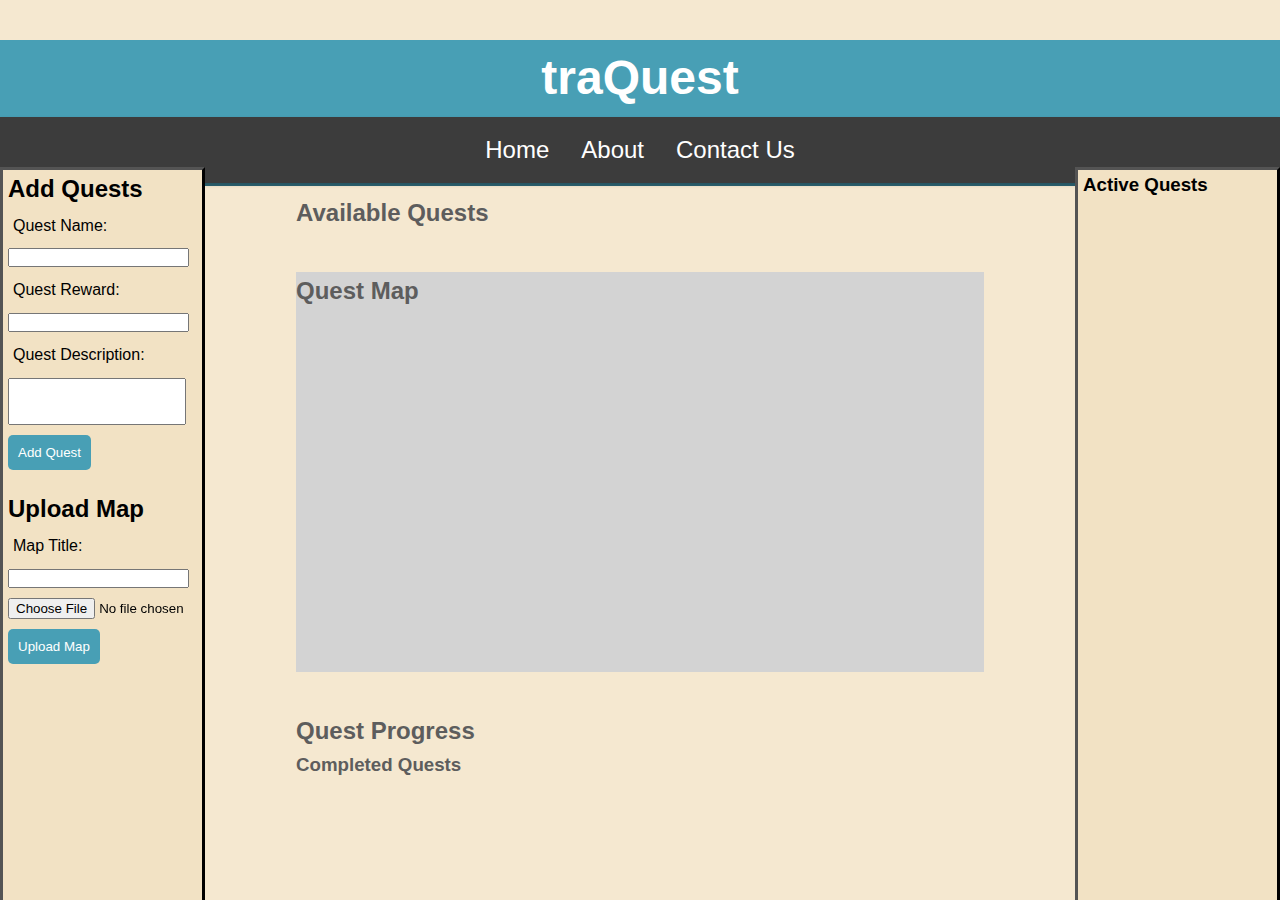
==== index.html @ c28531a7 "renamed files for better clarity" ====
<!DOCTYPE html>
<html lang="en">

<head>
  <meta charset="UTF-8">
  <meta name="viewport" content="width=device-width, initial-scale=1.0">
  <title>traQuest</title>
  <link href="css/styles.css" rel="stylesheet">
  <link href="css/left_sidebar.css" rel="stylesheet">
  <link href="css/right_sidebar.css" rel="stylesheet">
</head>

<body>
  <header>
    <h1>traQuest</h1>
    <nav>
      <a href="index.html">Home</a>
      <a href="about.html">About</a>
      <a href="contact.html">Contact Us</a>
    </nav>
  </header>

  <section id="left-side-bar">
    <div class="add-quest quest-tracker" id="left-side-bar">
      <h2>Add Quests</h2>
      <form id="add-quest-form">

        <label for="quest-name">Quest Name:</label>
        <input type="text" id="quest-name" required>

        <label for="quest-reward">Quest Reward:</label>
        <input type="text" id="quest-reward" required>

        <label for="quest-desc">Quest Description:</label>
        <textarea id="quest-desc" rows="3" required></textarea>

        <button type="submit">Add Quest</button>
      </form>

      <h2>Upload Map</h2>
      <form id="map-upload">
        <label for="map-title">Map Title:</label>
        <input type="text" id="map-title" required>

        <input type="file" id="file-input" accept="image/*" required>
        <button type="submit">Upload Map</button>
      </form>
    </div>
  </section>

  <section id="right-side">
    <div class="right-sidebar" id="right-sidebar">
      <h3>Active Quests</h3>
      <ul id="active-quests"></ul>
    </div>
  </section>



  <section class="main-content">
    <main>
      <section class="quest-tracker">

        <h2>Available Quests</h2>
        <div id="quest-list"></div>
      </section>

      <section id="map-section">
        <div class="map-container">
          <h2>Quest Map</h2>
          <div id="map-file"></div>
        </div>
      </section>

      <section class="quest-progress">
        <h2>Quest Progress</h2>
        <div class="progress-container">
          <div class="completed-quests">
            <h3>Completed Quests</h3>
            <ul id="completed-quests"></ul>
          </div>
        </div>
      </section>
    </main>

    <script src="javascript/add_quests.js"></script>
    <script src="javascript/add_map.js"></script>
  </section>
</body>

</html>
---- css/styles.css ----
* {
    margin: 0;
    padding: 0;
    box-sizing: border-box;
  }
  
  body {
    font-family: 'Roboto', sans-serif;
    background-color: #f5e8d0;
    color: #5d5d5d;
    line-height: 1.6;
  }
  
  header {
    text-align: center;
    background-color: #489fb5;
    font-size: 24px;
    color: white;
    border-bottom: 3px solid #2c6270;
    position: fixed;
    width: 100%;
    left: 0;
  }
  
  nav {
    display: flex;
    justify-content: center;
    background-color: #3c3c3c;
    box-shadow: 0 2px 4px rgba(0, 0, 0, 0.15);
    width: 100%;
  }
  
  nav a {
    display: block;
    color: white;
    text-align: center;
    padding: 14px 16px;
    text-decoration: none;
  }
  
  nav a:hover {
    background-color: #489fb5;
    color: white;
  }
  
  main {
    max-width: 60%;
    margin: 0 auto;
    padding: 40px;
    padding-top: 12%;
  }
  
  section {
    margin-bottom: 40px
}

.map-container {
  height: 400px;
  background-color: #d3d3d3;
  position: relative;
}

.progress-container {
  display: flex;
  justify-content: space-between;
}

.completed-quests ul,
.active-quests ul {
  list-style: none;
  padding-left: 20px;
}
 
.made-quests {
    align-items: center;
    display: inline-block;
    margin-left: 10px;
    background-color: rgba(85, 85, 85, 0.20);
    padding: 5px;
    border-color: black;
    border-style: outset;
    border-radius: 10px;
    border-width: 2px;
}
---- css/left_sidebar.css ----
.add-quest {
    background-color: #f2e2c4;
    border-color: black;
    border-style: outset;
    position: fixed;
    top: 18.5%;
    left: 0;
    width: 12%;
    min-width: 205px;
    height: 100%;
    color: black;
    z-index: 10;
}

.add-quest h2 {
    margin-bottom: 5px;
    margin-left: 5px;
}

.add-quest form {
    display: inline-block;
}

.quest-tracker form {
    display: flex;
    flex-direction: column;
    align-items: flex-start;
    margin-bottom: 20px;
    margin-left: 5px;
}

.quest-tracker label,
.quest-tracker input,
.quest-tracker textarea {
    margin-bottom: 10px;
    display: flex;
}

.quest-tracker button {
    background-color: #489fb5;
    color: white;
    padding: 10px;
    border: none;
    border-radius: 5px;
    cursor: pointer;
    transition: background-color 0.3s;
}

.quest-tracker button:hover {
    background-color: #2c6270;
}

.quest-tracker form {
    display: inline-flexbox;
    flex-wrap: wrap;
    justify-content: space-between;
    margin-bottom: 20px;
}

.quest-tracker label {
    margin-left: 5px;
}

.quest-tracker textarea {
    resize: none;
    size: 10px;
}
---- css/right_sidebar.css ----
.right-sidebar {
    right: 0;
    top: 18.5%;
    z-index: 10;
    background-color: #f2e2c4;
    position: fixed;
    width: 12%;
    min-width: 205px;
    height: 100%;
    color: black;
    border-color: black;
    border-style: outset;
}

.right-sidebar h3 {
    margin-bottom: 5px;
    margin-left: 5px;
}
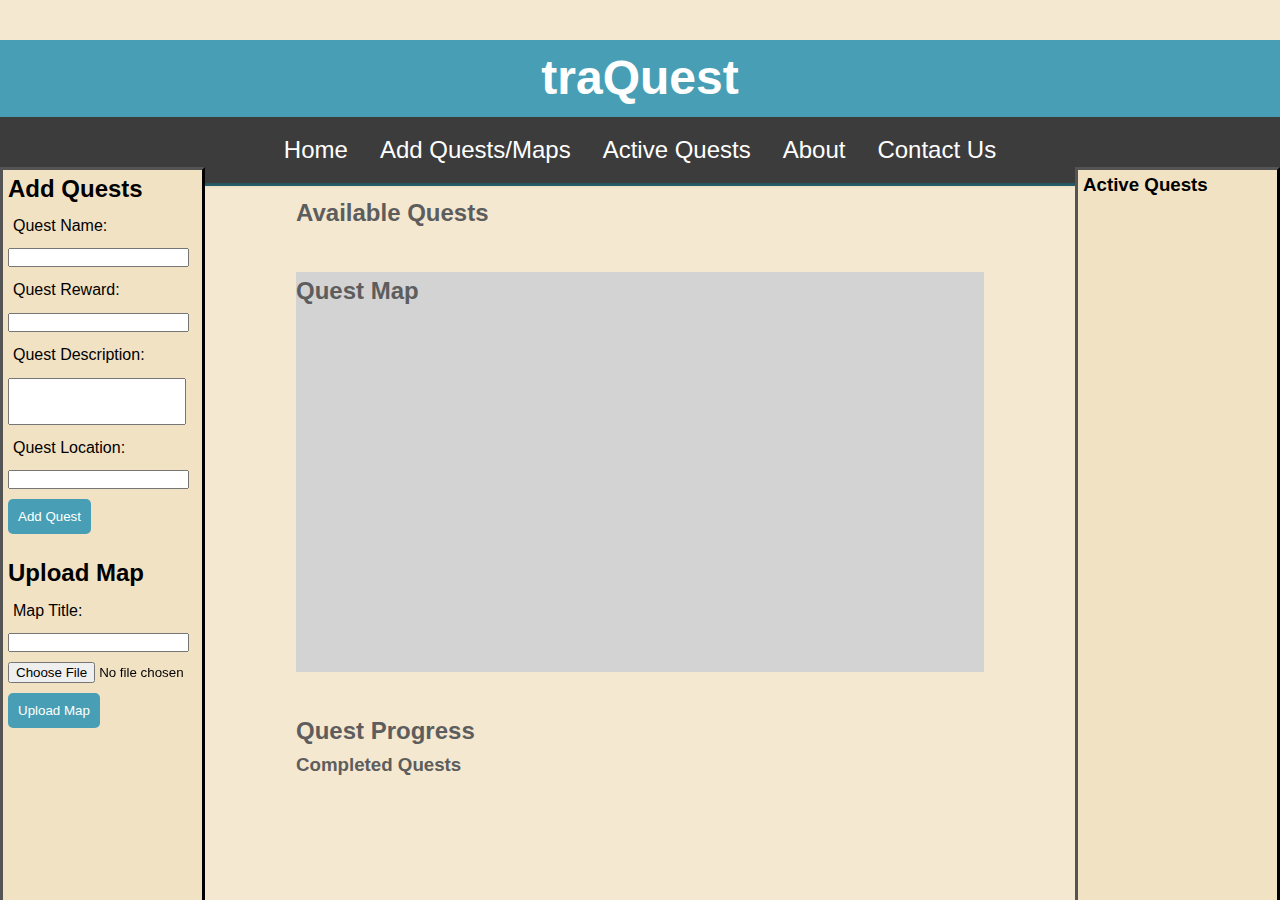
==== commit e4363d51: "changed nav bars, fixed sidebars" ====
--- a/index.html
+++ b/index.html
@@ -15,6 +15,8 @@
     <h1>traQuest</h1>
     <nav>
       <a href="index.html">Home</a>
+      <a href="#" id="display-left-sidebar">Add Quests/Maps</a>
+      <a href="#" id="display-right-sidebar">Active Quests</a>
       <a href="about.html">About</a>
       <a href="contact.html">Contact Us</a>
     </nav>
@@ -33,6 +35,9 @@
 
         <label for="quest-desc">Quest Description:</label>
         <textarea id="quest-desc" rows="3" required></textarea>
+
+        <label for="quest-location">Quest Location:</label>
+        <input type="text" id="quest-location">
 
         <button type="submit">Add Quest</button>
       </form>
@@ -86,6 +91,15 @@
     <script src="javascript/add_quests.js"></script>
     <script src="javascript/add_map.js"></script>
   </section>
+
+  <section id="about-us">
+    <!--Insert About us stuff here-->
+  </section>
+  <section id="contact-us">
+    <!--Insert Contact us stuff here-->
+    <!--Wanted to do a rickroll, but with the filthy frank "You just got pranked meme"-->
+    <!--Or the "i have a question for god" clip of him-->
+  </section>
 </body>
 
 </html>--- a/css/styles.css
+++ b/css/styles.css
@@ -37,8 +37,17 @@
     padding: 14px 16px;
     text-decoration: none;
   }
+
+  nav button {
+    background-color: transparent;
+    color: white;
+    border: none;
+    box-shadow: none;
+    padding: 14px 16px;
+    font-size: 20px;
+  }
   
-  nav a:hover {
+  nav a:hover, button:hover{
     background-color: #489fb5;
     color: white;
   }
@@ -83,3 +92,18 @@
     border-width: 2px;
 }
 
+.quest-tracker .made-quests .delete-quest {
+  background-color: #8b3d3f;
+}
+
+.quest-tracker .made-quests .delete-quest:hover {
+  background-color: #db5461;
+}
+
+.quest-tracker .made-quests .complete-quest {
+  background-color: #9db68c;
+}
+
+.quest-tracker .made-quests .complete-quest:hover {
+  background-color: #c9d5bb;
+}
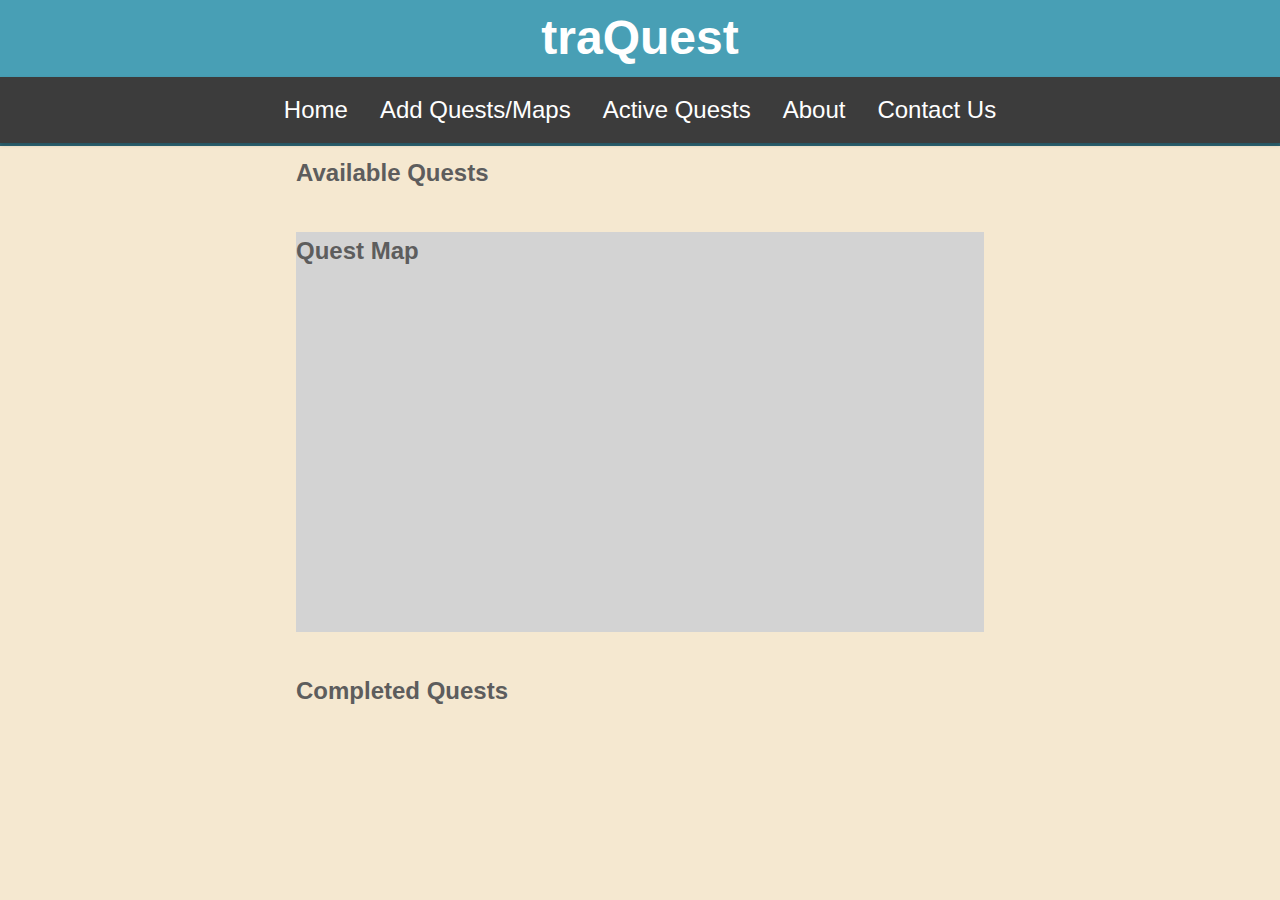
==== commit 5af0a6d0: "quest interactions completed" ====
--- a/index.html
+++ b/index.html
@@ -22,8 +22,8 @@
     </nav>
   </header>
 
-  <section id="left-side-bar">
-    <div class="add-quest quest-tracker" id="left-side-bar">
+  <section id="left-sidebar">
+    <div class="add-quest quest-tracker">
       <h2>Add Quests</h2>
       <form id="add-quest-form">
 
@@ -53,8 +53,8 @@
     </div>
   </section>
 
-  <section id="right-side">
-    <div class="right-sidebar" id="right-sidebar">
+  <section id="right-sidebar">
+    <div class="right-sidebar">
       <h3>Active Quests</h3>
       <ul id="active-quests"></ul>
     </div>
@@ -78,18 +78,15 @@
       </section>
 
       <section class="quest-progress">
-        <h2>Quest Progress</h2>
-        <div class="progress-container">
-          <div class="completed-quests">
-            <h3>Completed Quests</h3>
-            <ul id="completed-quests"></ul>
-          </div>
+        <h2>Completed Quests</h2>
+        <div class="completed-quests">
+          <ul id="completed-quests"></ul>
         </div>
       </section>
     </main>
 
-    <script src="javascript/add_quests.js"></script>
     <script src="javascript/add_map.js"></script>
+    <script src="javascript/quest_interactions.js"></script>
   </section>
 
   <section id="about-us">
--- a/css/styles.css
+++ b/css/styles.css
@@ -92,18 +92,32 @@
     border-width: 2px;
 }
 
-.quest-tracker .made-quests .delete-quest {
+.made-quests .delete-quest {
   background-color: #8b3d3f;
 }
 
-.quest-tracker .made-quests .delete-quest:hover {
+.made-quests .delete-quest:hover {
   background-color: #db5461;
 }
 
-.quest-tracker .made-quests .complete-quest {
+.made-quests .complete-quest {
   background-color: #9db68c;
 }
 
-.quest-tracker .made-quests .complete-quest:hover {
+.made-quests .complete-quest:hover {
   background-color: #c9d5bb;
 }
+
+button {
+    background-color: #489fb5;
+    color: white;
+    padding: 10px;
+    border: none;
+    border-radius: 5px;
+    cursor: pointer;
+    transition: background-color 0.3s;
+}
+
+button:hover {
+    background-color: #2c6270;
+}--- a/css/left_sidebar.css
+++ b/css/left_sidebar.css
@@ -1,3 +1,6 @@
+#left-sidebar {
+    display: none;
+}
 .add-quest {
     background-color: #f2e2c4;
     border-color: black;
@@ -36,19 +39,6 @@
     display: flex;
 }
 
-.quest-tracker button {
-    background-color: #489fb5;
-    color: white;
-    padding: 10px;
-    border: none;
-    border-radius: 5px;
-    cursor: pointer;
-    transition: background-color 0.3s;
-}
-
-.quest-tracker button:hover {
-    background-color: #2c6270;
-}
 
 .quest-tracker form {
     display: inline-flexbox;
--- a/css/right_sidebar.css
+++ b/css/right_sidebar.css
@@ -1,3 +1,6 @@
+#right-sidebar {
+    display: none;
+}
 .right-sidebar {
     right: 0;
     top: 18.5%;
@@ -15,4 +18,8 @@
 .right-sidebar h3 {
     margin-bottom: 5px;
     margin-left: 5px;
+}
+
+.right-sidebar div {
+    margin: 5px;
 }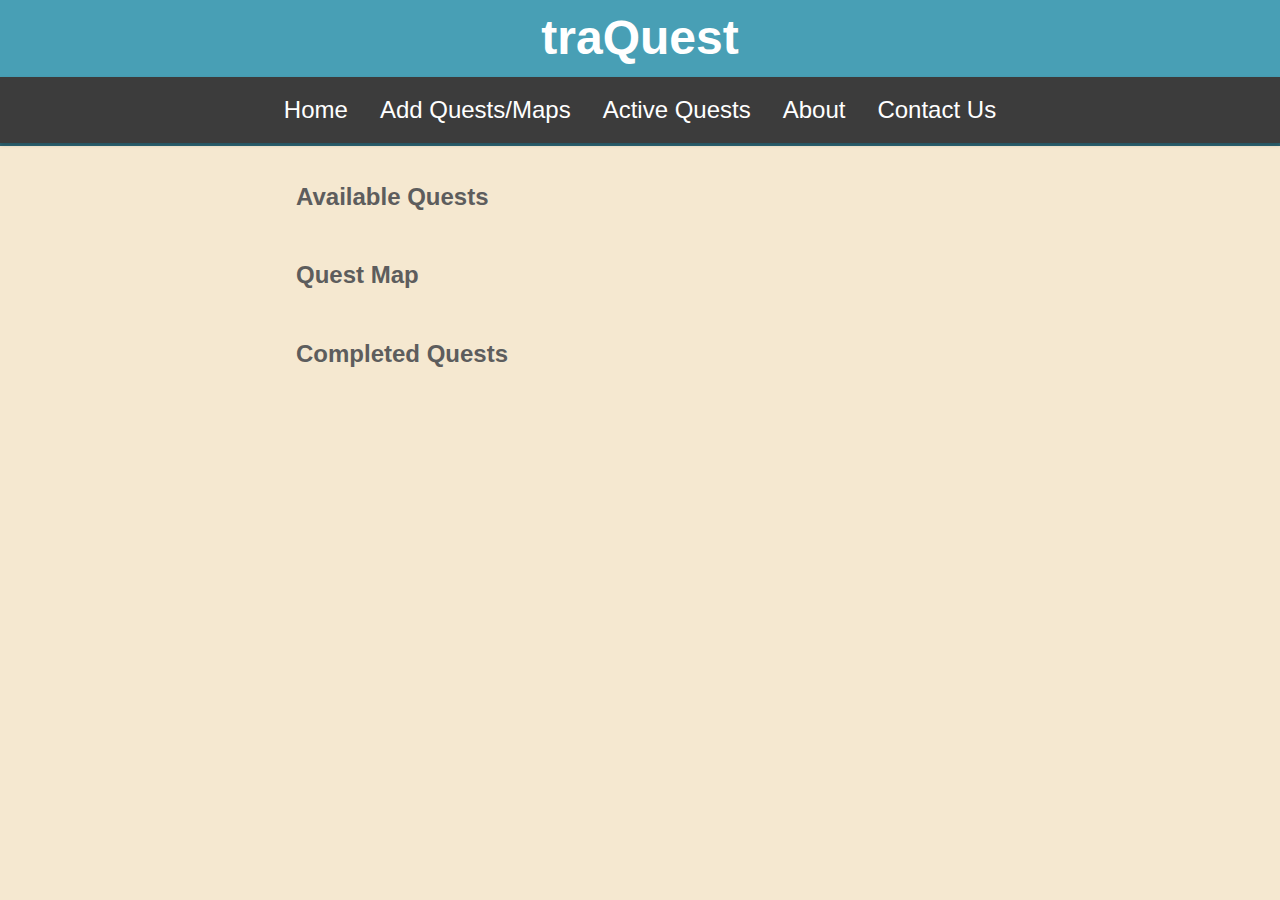
==== commit 442a0aa6: "minor touch ups" ====
--- a/index.html
+++ b/index.html
@@ -14,11 +14,11 @@
   <header>
     <h1>traQuest</h1>
     <nav>
-      <a href="index.html">Home</a>
+      <a href="#home-base">Home</a>
       <a href="#" id="display-left-sidebar">Add Quests/Maps</a>
       <a href="#" id="display-right-sidebar">Active Quests</a>
-      <a href="about.html">About</a>
-      <a href="contact.html">Contact Us</a>
+      <a href="#about-us">About</a>
+      <a href="#contact-us">Contact Us</a>
     </nav>
   </header>
 
@@ -62,7 +62,7 @@
 
 
 
-  <section class="main-content">
+  <section id="home-base" class="main-content">
     <main>
       <section class="quest-tracker">
 
@@ -71,8 +71,8 @@
       </section>
 
       <section id="map-section">
+        <h2>Quest Map</h2>
         <div class="map-container">
-          <h2>Quest Map</h2>
           <div id="map-file"></div>
         </div>
       </section>
--- a/css/styles.css
+++ b/css/styles.css
@@ -1,72 +1,90 @@
 * {
-    margin: 0;
-    padding: 0;
-    box-sizing: border-box;
-  }
-  
-  body {
-    font-family: 'Roboto', sans-serif;
-    background-color: #f5e8d0;
-    color: #5d5d5d;
-    line-height: 1.6;
-  }
-  
-  header {
-    text-align: center;
-    background-color: #489fb5;
-    font-size: 24px;
-    color: white;
-    border-bottom: 3px solid #2c6270;
-    position: fixed;
-    width: 100%;
-    left: 0;
-  }
-  
-  nav {
-    display: flex;
-    justify-content: center;
-    background-color: #3c3c3c;
-    box-shadow: 0 2px 4px rgba(0, 0, 0, 0.15);
-    width: 100%;
-  }
-  
-  nav a {
-    display: block;
-    color: white;
-    text-align: center;
-    padding: 14px 16px;
-    text-decoration: none;
-  }
+  margin: 0;
+  padding: 0;
+  box-sizing: border-box;
+}
 
-  nav button {
-    background-color: transparent;
-    color: white;
-    border: none;
-    box-shadow: none;
-    padding: 14px 16px;
-    font-size: 20px;
-  }
-  
-  nav a:hover, button:hover{
-    background-color: #489fb5;
-    color: white;
-  }
-  
-  main {
-    max-width: 60%;
-    margin: 0 auto;
-    padding: 40px;
-    padding-top: 12%;
-  }
-  
-  section {
-    margin-bottom: 40px
+body {
+  font-family: 'Roboto', sans-serif;
+  background-color: #f5e8d0;
+  color: #5d5d5d;
+  line-height: 1.6;
+}
+
+header {
+  text-align: center;
+  background-color: #489fb5;
+  font-size: 24px;
+  color: white;
+  border-bottom: 3px solid #2c6270;
+  position: fixed;
+  width: 100%;
+  left: 0;
+  z-index: 10;
+  top: 0%;
+  min-height: 42px;
+}
+
+nav {
+  display: flex;
+  justify-content: center;
+  background-color: #3c3c3c;
+  box-shadow: 0 2px 4px rgba(0, 0, 0, 0.15);
+  width: 100%;
+}
+
+nav a {
+  display: block;
+  color: white;
+  text-align: center;
+  padding: 14px 16px;
+  text-decoration: none;
+}
+
+nav button {
+  background-color: transparent;
+  color: white;
+  border: none;
+  box-shadow: none;
+  padding: 14px 16px;
+  font-size: 20px;
+}
+
+nav a:hover,
+button:hover {
+  background-color: #489fb5;
+  color: white;
+}
+
+#home-base {
+  padding-top: calc(120px + 2vh);
+}
+
+main {
+  max-width: 60%;
+  margin: 0 auto;
+  padding: 40px;
+}
+
+section {
+  margin-bottom: 40px
 }
 
 .map-container {
-  height: 400px;
+  width: auto;
+  height: auto;
   background-color: #d3d3d3;
   position: relative;
+  align-items: center;
+  justify-content: center;
+  display: flex;
+}
+
+.map-container img {
+  max-width: 98%;
+  max-height: 100%;
+  float: left;
+  margin: 10px;
 }
 
 .progress-container {
@@ -79,17 +97,17 @@
   list-style: none;
   padding-left: 20px;
 }
- 
+
 .made-quests {
-    align-items: center;
-    display: inline-block;
-    margin-left: 10px;
-    background-color: rgba(85, 85, 85, 0.20);
-    padding: 5px;
-    border-color: black;
-    border-style: outset;
-    border-radius: 10px;
-    border-width: 2px;
+  align-items: center;
+  display: inline-block;
+  margin: 5px;
+  background-color: rgba(85, 85, 85, 0.20);
+  padding: 5px;
+  border-color: black;
+  border-style: outset;
+  border-radius: 10px;
+  border-width: 2px;
 }
 
 .made-quests .delete-quest {
@@ -109,15 +127,16 @@
 }
 
 button {
-    background-color: #489fb5;
-    color: white;
-    padding: 10px;
-    border: none;
-    border-radius: 5px;
-    cursor: pointer;
-    transition: background-color 0.3s;
+  background-color: #489fb5;
+  color: white;
+  padding: 10px;
+  border: none;
+  border-radius: 5px;
+  cursor: pointer;
+  transition: background-color 0.3s;
 }
 
 button:hover {
-    background-color: #2c6270;
-}+  background-color: #2c6270;
+}
+
--- a/css/left_sidebar.css
+++ b/css/left_sidebar.css
@@ -1,12 +1,13 @@
 #left-sidebar {
     display: none;
 }
+
 .add-quest {
     background-color: #f2e2c4;
     border-color: black;
     border-style: outset;
     position: fixed;
-    top: 18.5%;
+    top: 14.5%;
     left: 0;
     width: 12%;
     min-width: 205px;
@@ -54,5 +55,4 @@
 .quest-tracker textarea {
     resize: none;
     size: 10px;
-}
-
+}--- a/css/right_sidebar.css
+++ b/css/right_sidebar.css
@@ -1,9 +1,10 @@
 #right-sidebar {
     display: none;
 }
+
 .right-sidebar {
     right: 0;
-    top: 18.5%;
+    top: 14.5%;
     z-index: 10;
     background-color: #f2e2c4;
     position: fixed;
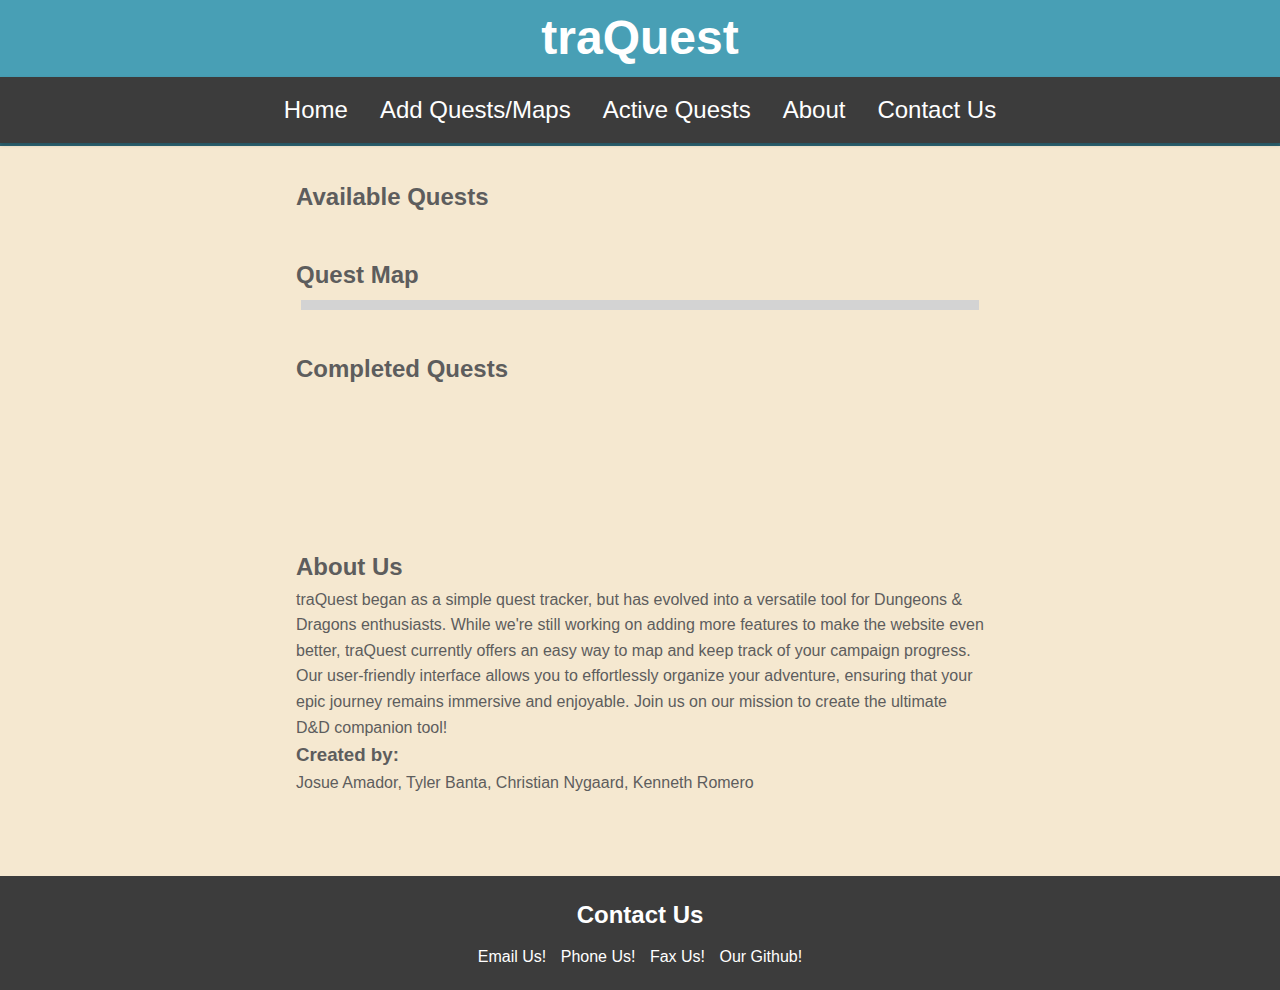
==== commit d61d4f43: "finished most of it, still some bugs" ====
--- a/index.html
+++ b/index.html
@@ -44,8 +44,8 @@
 
       <h2>Upload Map</h2>
       <form id="map-upload">
-        <label for="map-title">Map Title:</label>
-        <input type="text" id="map-title" required>
+        <label for="maptitle">Map Title:</label>
+        <input type="text" id="maptitle" required>
 
         <input type="file" id="file-input" accept="image/*" required>
         <button type="submit">Upload Map</button>
@@ -90,13 +90,25 @@
   </section>
 
   <section id="about-us">
-    <!--Insert About us stuff here-->
+    <div class="about-us">
+      <h2>About Us</h2>
+      <p>traQuest began as a simple quest tracker, but has evolved into a versatile tool for Dungeons & Dragons
+        enthusiasts. While we're still working on adding more features to make the website even better, traQuest
+        currently offers an easy way to map and keep track of your campaign progress. Our user-friendly interface allows
+        you to effortlessly organize your adventure, ensuring that your epic journey remains immersive and enjoyable.
+        Join us on our mission to create the ultimate D&D companion tool!</p>
+      <h3>Created by:</h3>
+      <p>Josue Amador, Tyler Banta, Christian Nygaard, Kenneth Romero</p>
+    </div>
   </section>
-  <section id="contact-us">
-    <!--Insert Contact us stuff here-->
-    <!--Wanted to do a rickroll, but with the filthy frank "You just got pranked meme"-->
-    <!--Or the "i have a question for god" clip of him-->
-  </section>
+  <footer id="contact-us">
+    <h2>Contact Us</h2>
+    <a href="https://www.youtube.com/watch?v=ZtjFsQBuJWw">Email Us!</a>
+    <a href="https://youtu.be/-HdqqqiY6dk">Phone Us!</a>
+    <a href="https://youtu.be/a4ezdZ0eIf0">Fax Us!</a>
+    <a href="https://github.com/romero-kenny/traQuest">Our Github!</a>
+  </footer>
 </body>
 
+
 </html>--- a/css/styles.css
+++ b/css/styles.css
@@ -60,7 +60,8 @@
   padding-top: calc(120px + 2vh);
 }
 
-main {
+main,
+.about-us {
   max-width: 60%;
   margin: 0 auto;
   padding: 40px;
@@ -78,13 +79,15 @@
   align-items: center;
   justify-content: center;
   display: flex;
+  margin: 5px;
+  padding: 5px;
 }
 
 .map-container img {
-  max-width: 98%;
+  max-width: 100%;
   max-height: 100%;
   float: left;
-  margin: 10px;
+  border: black outset 3px solid; 
 }
 
 .progress-container {
@@ -104,10 +107,17 @@
   margin: 5px;
   background-color: rgba(85, 85, 85, 0.20);
   padding: 5px;
+  max-width: 240px;
+  max-height: 300px;
   border-color: black;
   border-style: outset;
   border-radius: 10px;
   border-width: 2px;
+  overflow-wrap: break-word;
+}
+
+.made-quests p {
+  overflow-y: auto;
 }
 
 .made-quests .delete-quest {
@@ -126,6 +136,15 @@
   background-color: #c9d5bb;
 }
 
+.made-quests .abandon-quest {
+  background-color: #6e7679;
+  display: none;
+}
+
+.made-quests .abandon-quest:hover {
+  background-color: #8b8b8b;
+}
+
 button {
   background-color: #489fb5;
   color: white;
@@ -134,9 +153,39 @@
   border-radius: 5px;
   cursor: pointer;
   transition: background-color 0.3s;
+  margin: 2px;
 }
 
 button:hover {
   background-color: #2c6270;
 }
 
+footer {
+  background-color: #3c3c3c;
+  color: white;
+  padding: 20px 0;
+  text-align: center;
+  position: relative;
+  width: 100%;
+  bottom: 0;
+}
+
+footer h2 {
+  font-size: 24px;
+  margin-bottom: 10px;
+}
+
+footer p {
+  font-size: 16px;
+  margin-bottom: 10px;
+}
+
+footer a {
+  color: white;
+  text-decoration: none;
+  margin: 5px;
+}
+
+footer a:hover {
+  color: #489fb5;
+}--- a/css/left_sidebar.css
+++ b/css/left_sidebar.css
@@ -14,6 +14,7 @@
     height: 100%;
     color: black;
     z-index: 10;
+    overflow-x: hidden;
 }
 
 .add-quest h2 {
--- a/css/right_sidebar.css
+++ b/css/right_sidebar.css
@@ -14,6 +14,7 @@
     color: black;
     border-color: black;
     border-style: outset;
+    overflow-y: auto;
 }
 
 .right-sidebar h3 {
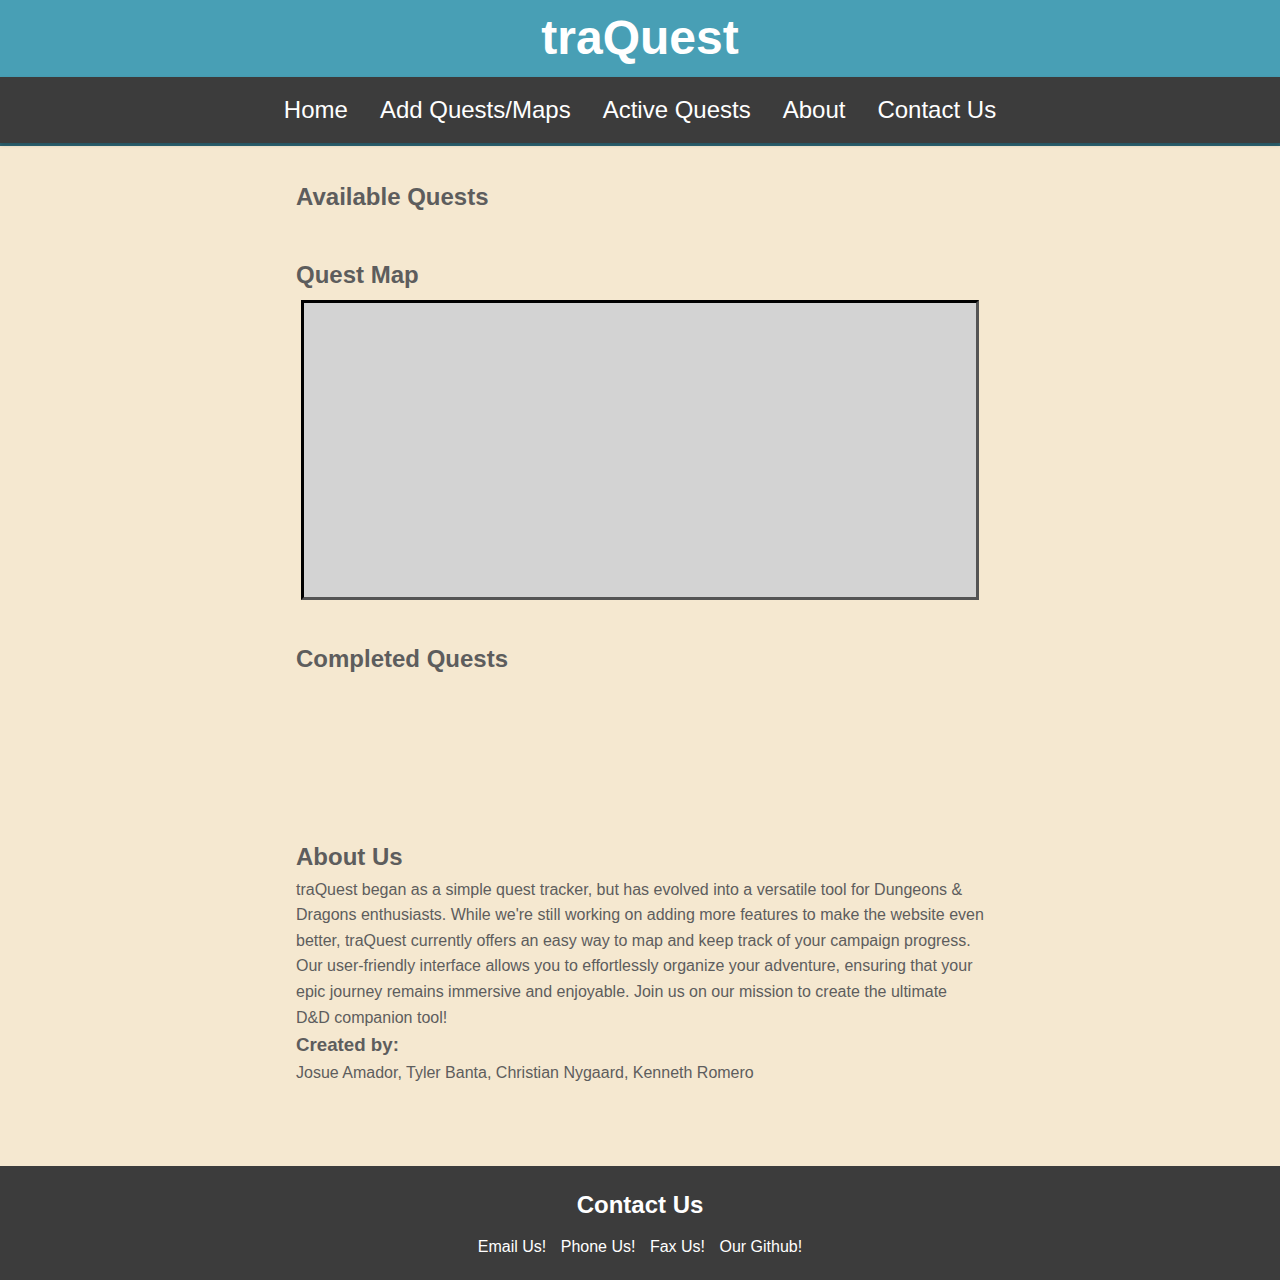
==== commit 55fd671f: "final final touches" ====
--- a/index.html
+++ b/index.html
@@ -103,10 +103,10 @@
   </section>
   <footer id="contact-us">
     <h2>Contact Us</h2>
-    <a href="https://www.youtube.com/watch?v=ZtjFsQBuJWw">Email Us!</a>
-    <a href="https://youtu.be/-HdqqqiY6dk">Phone Us!</a>
-    <a href="https://youtu.be/a4ezdZ0eIf0">Fax Us!</a>
-    <a href="https://github.com/romero-kenny/traQuest">Our Github!</a>
+    <a href="https://www.youtube.com/watch?v=ZtjFsQBuJWw" target="_blank">Email Us!</a>
+    <a href="https://youtu.be/-HdqqqiY6dk" target="_blank">Phone Us!</a>
+    <a href="https://youtu.be/a4ezdZ0eIf0" target="_blank">Fax Us!</a>
+    <a href="https://github.com/romero-kenny/traQuest" target="_blank">Our Github!</a>
   </footer>
 </body>
 
--- a/css/styles.css
+++ b/css/styles.css
@@ -81,6 +81,8 @@
   display: flex;
   margin: 5px;
   padding: 5px;
+  min-height: 300px;
+  border: black inset 3px;
 }
 
 .map-container img {
